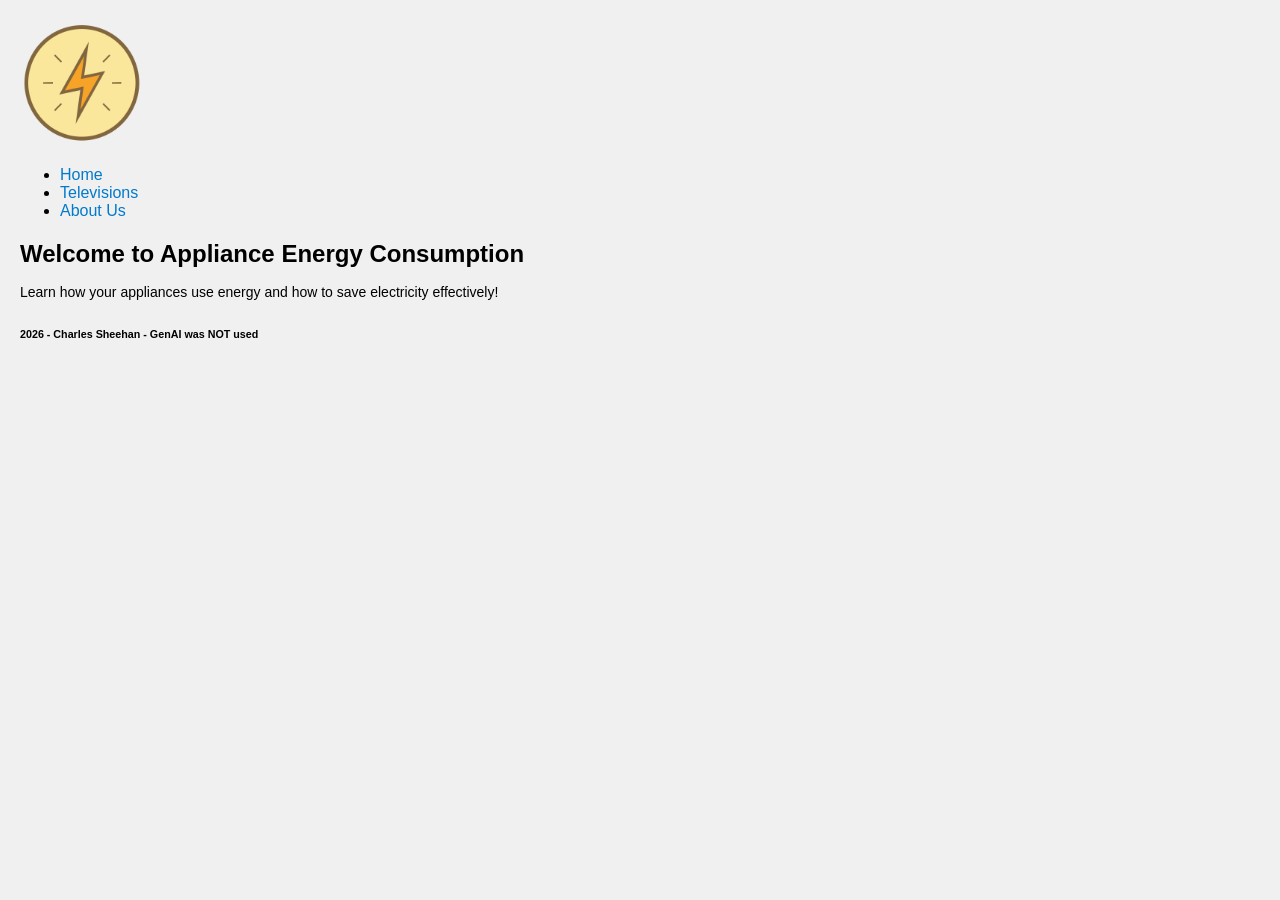
==== index.html @ 954b953c "First commit YIPPEE" ====
<!DOCTYPE html>
<html lang="en">
<head>
    <meta charset="UTF-8">
    <meta name="viewport" content="width=device-width, initial-scale=1.0">
    <title>Home</title>
    <link rel="stylesheet" href="assets/css/style.css">
</head>
<body>
    <!-- Navigation -->
    <header>
        <nav class="navbar">
            <a href="index.html" class="logo">
                <img src="assets/img/PowerIcon.png" alt="Power Logo">
            </a>
            <ul class="nav-links">
                <li><a href="index.html" class="active">Home</a></li>
                <li><a href="televisions.html">Televisions</a></li>
                <li><a href="about.html">About Us</a></li>
            </ul>
        </nav>
    </header>

    <!-- Main Content -->
    <main>
        <section>
            <h1>Welcome to Appliance Energy Consumption</h1>
            <p>Learn how your appliances use energy and how to save electricity effectively!</p>
        </section>
    </main>
        
    <footer>
        <h6>2026 - Charles Sheehan - GenAI was NOT used</h6>
    </footer>
</body>
</html>
---- assets/css/style.css ----
/* Simple background and text color */
body {
    background-color: #f0f0f0; /* light gray background */
    color: #000;
    font-family: Arial, sans-serif;
    margin: 20px;
}

/* Links at the top */
a {
    color: #007acc;
    text-decoration: none;
    margin-right: 15px;
}

a:hover {
    text-decoration: underline;
}

/* Headings and paragraphs */
h1 {
    font-size: 24px;
    margin-bottom: 10px;
}

p {
    font-size: 14px;
    line-height: 1.5;
}

img {
    max-width: 10%;
    max-height: auto;
}
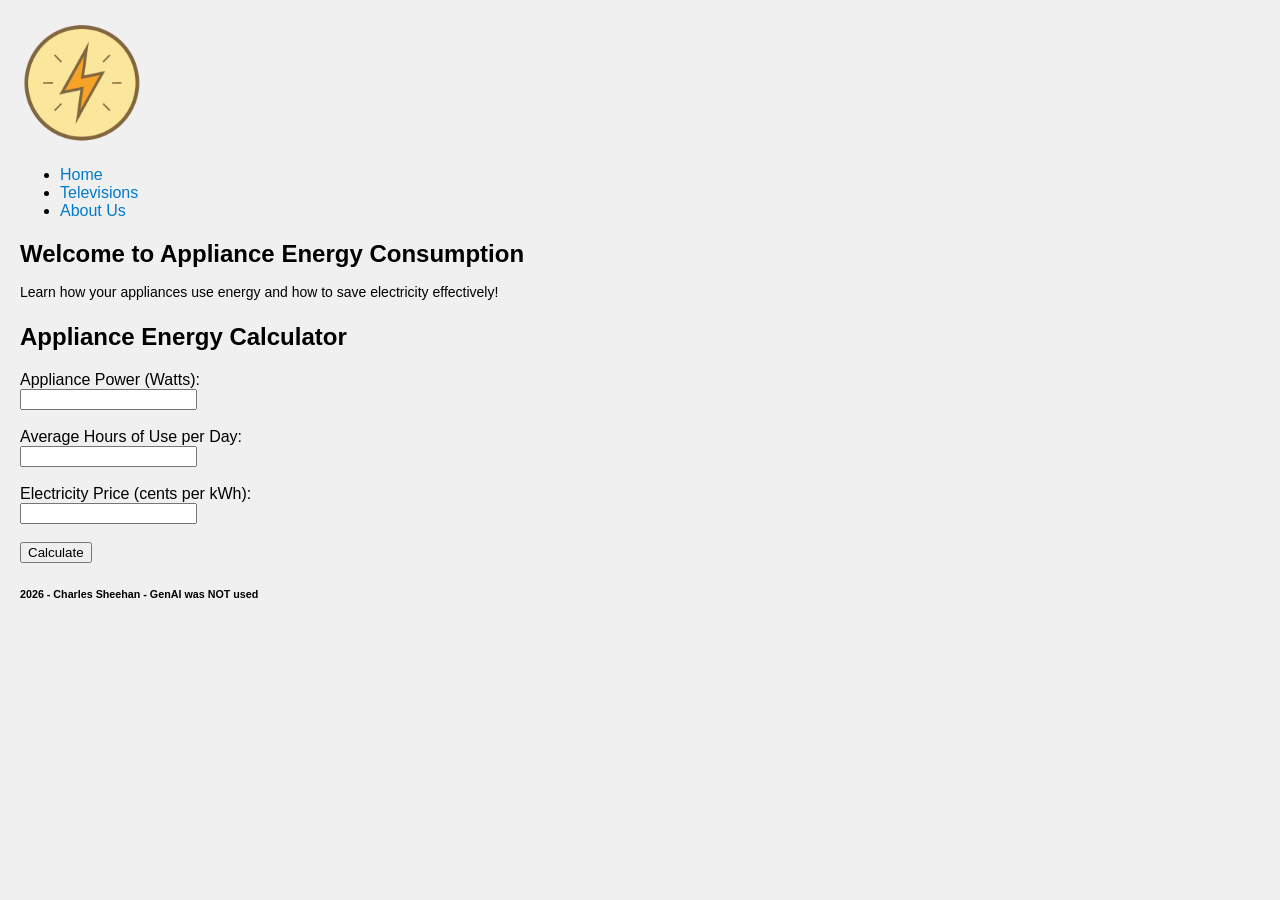
==== commit 6359a33e: "Added JS" ====
--- a/index.html
+++ b/index.html
@@ -7,7 +7,7 @@
     <link rel="stylesheet" href="assets/css/style.css">
 </head>
 <body>
-    <!-- Navigation -->
+
     <header>
         <nav class="navbar">
             <a href="index.html" class="logo">
@@ -21,16 +21,35 @@
         </nav>
     </header>
 
-    <!-- Main Content -->
     <main>
         <section>
             <h1>Welcome to Appliance Energy Consumption</h1>
             <p>Learn how your appliances use energy and how to save electricity effectively!</p>
         </section>
+
+        <section>
+            <h2>Appliance Energy Calculator</h2>
+            <form id="energy-form">
+                <label for="wattage">Appliance Power (Watts):</label><br>
+                <input id="wattage"><br><br>
+
+                <label for="hours">Average Hours of Use per Day:</label><br>
+                <input id="hours"><br><br>
+
+                <label for="price">Electricity Price (cents per kWh):</label><br>
+                <input id="price"><br><br>
+
+                <button type="button" id="calculate-btn">Calculate</button>
+            </form>
+
+            <div id="results" style="margin-top:20px;"></div>
+        </section>
     </main>
-        
+
     <footer>
         <h6>2026 - Charles Sheehan - GenAI was NOT used</h6>
     </footer>
+
+    <script src="assets/js/D3.js"></script>
 </body>
 </html>
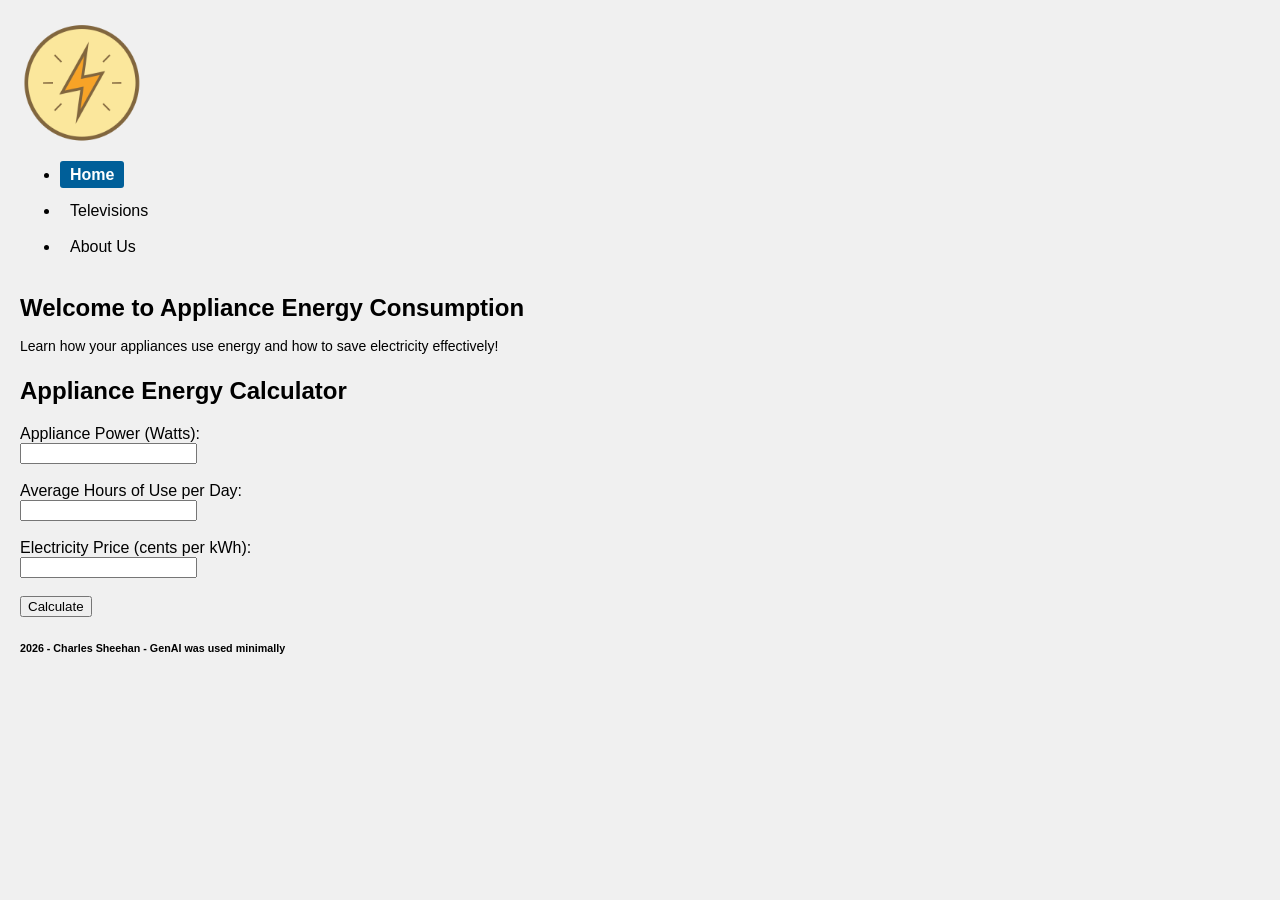
==== commit fae38768: "Finished Exercise 0.2 version" ====
--- a/index.html
+++ b/index.html
@@ -14,9 +14,9 @@
                 <img src="assets/img/PowerIcon.png" alt="Power Logo">
             </a>
             <ul class="nav-links">
-                <li><a href="index.html" class="active">Home</a></li>
-                <li><a href="televisions.html">Televisions</a></li>
-                <li><a href="about.html">About Us</a></li>
+                <li><a href="index.html" class="active">Home</a></li><br>
+                <li><a href="televisions.html">Televisions</a></li><br>
+                <li><a href="about.html">About Us</a></li><br>
             </ul>
         </nav>
     </header>
@@ -47,7 +47,7 @@
     </main>
 
     <footer>
-        <h6>2026 - Charles Sheehan - GenAI was NOT used</h6>
+        <h6>2026 - Charles Sheehan - GenAI was used minimally</h6>
     </footer>
 
     <script src="assets/js/D3.js"></script>
--- a/assets/css/style.css
+++ b/assets/css/style.css
@@ -13,9 +13,6 @@
     margin-right: 15px;
 }
 
-a:hover {
-    text-decoration: underline;
-}
 
 /* Headings and paragraphs */
 h1 {
@@ -31,4 +28,25 @@
 img {
     max-width: 10%;
     max-height: auto;
+}
+
+/* Navigation links */
+.nav-links a {
+    color: #000;                /* default text color */
+    padding: 5px 10px;          /* spacing around text */
+    transition: background-color 0.3s, color 0.3s; /* smooth hover effect */
+    border-radius: 3px;         /* slightly rounded corners */
+}
+
+/* Hover effect */
+.nav-links a:hover {
+    background-color: #007acc;  /* change background on hover */
+    color: #fff;                /* text color on hover */
+}
+
+/* Optional: indicate the active page */
+.nav-links a.active {
+    font-weight: bold;
+    background-color: #005f99;
+    color: #fff;
 }
